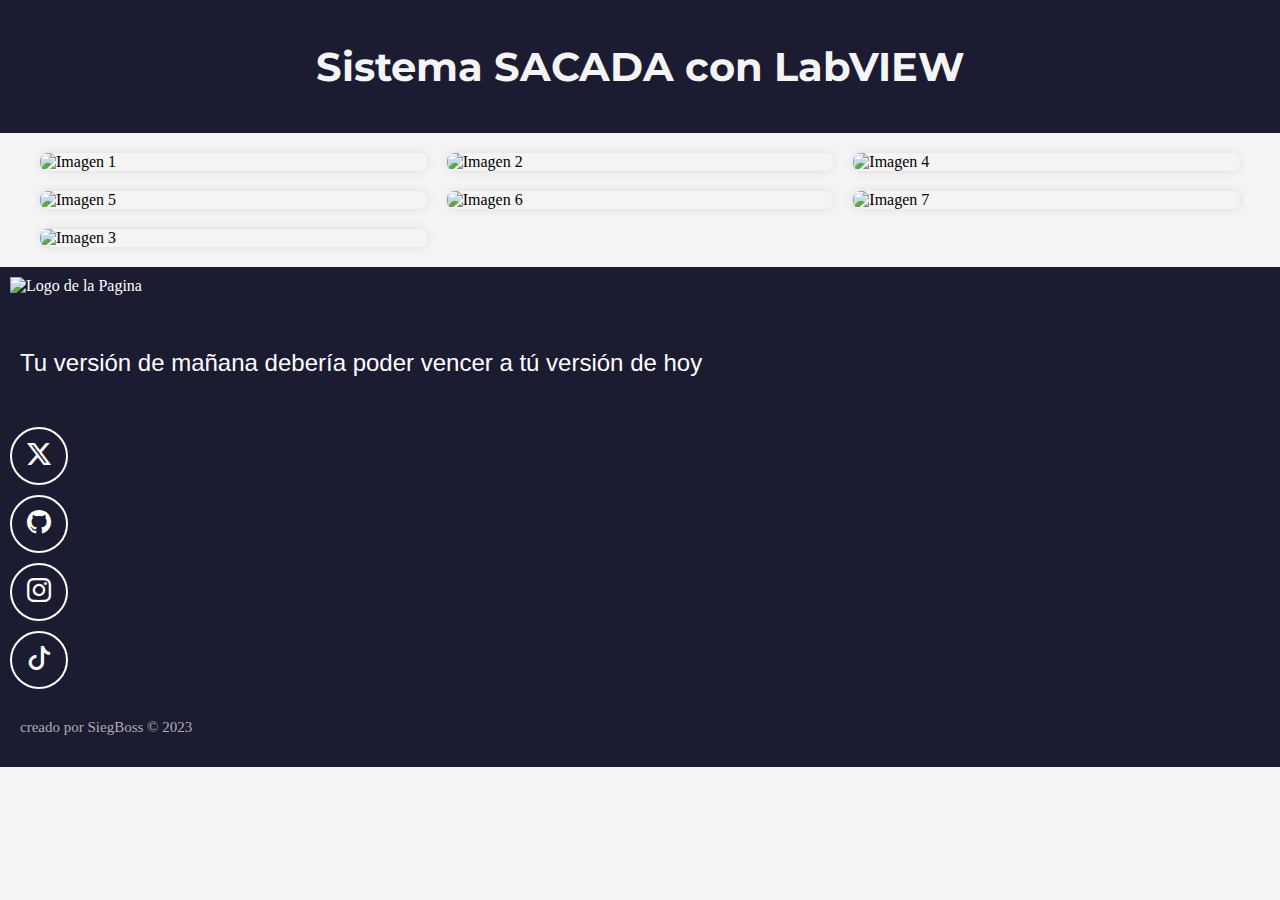
==== pages/labview.html @ 9b04ff7a "update" ====
<!DOCTYPE html>
<html lang="es">

<head>
    <!--Metadatos | Metadata-->
    <meta charset="utf-8">
    <meta name="author" content="SiegBoss">
    <meta name="description" content="Portafolio de SiegBoss">
    <meta name="keywords"
        content="SiegBoss, HTML, CSS, JavaScript, Programación, Programador, Websites, Sitios Web, Website, Mecatronico, Ingeniero,">
    <meta name="viewport" content="width=device-width, initial-scale=1">
    <!--Titulo | Title-->
    <title>SiegBoss | Portafolio</title>
    <!--Icono | Icon-->
    <link rel="icon" type="image/x-icn" href="../images/Round_Willy_Logo.png">
    <!-- Enlazar a Bootstrap | Link to Bootstrap -->
    <link href="https://cdn.jsdelivr.net/npm/bootstrap@5.3.2/dist/css/bootstrap.min.css" rel="stylesheet" integrity="sha384-T3c6CoIi6uLrA9TneNEoa7RxnatzjcDSCmG1MXxSR1GAsXEV/Dwwykc2MPK8M2HN" crossorigin="anonymous">
    <link rel="stylesheet" href="https://cdn.jsdelivr.net/npm/bootstrap-icons@1.11.1/font/bootstrap-icons.css">
    <!-- Enlazar a CSS | Link to CSS -->
    <link rel="stylesheet" href="../style/labview.css">
    <!--Tipografias | Fonts-->
    <link rel="preconnect" href="https://fonts.googleapis.com">
    <link rel="preconnect" href="https://fonts.gstatic.com" crossorigin>
    <link href="https://fonts.googleapis.com/css2?family=Montserrat:wght@400;700&display=swap" rel="stylesheet">
</head>

<body>
    <header>
        <h1>Sistema SACADA con LabVIEW</h1>
    </header>

    <div class="gallery">
        <img src="../images/LabVIEW_1.png" alt="Imagen 1" onclick="openModal('../images/LabVIEW_1.png')">
        <img src="../images/LabVIEW_2.png" alt="Imagen 2" onclick="openModal('../images/LabVIEW_2.png')">
        <img src="../images/LabVIEW_4.png" alt="Imagen 4" onclick="openModal('../images/LabVIEW_4.png')">
        <img src="../images/LabVIEW_5.png" alt="Imagen 5" onclick="openModal('../images/LabVIEW_5.png')">
        <img src="../images/LabVIEW_6.png" alt="Imagen 6" onclick="openModal('../images/LabVIEW_6.png')">
        <img src="../images/LabVIEW_7.png" alt="Imagen 7" onclick="openModal('../images/LabVIEW_7.png')">
        <img src="../images/LabVIEW_3.png" alt="Imagen 3" onclick="openModal('../images/LabVIEW_3.png')">
    </div>

    <div class="modal" id="modal">
        <span onclick="closeModal()" class="close-button">&times;</span>
        <img src="" id="modalImage" alt="Imágen Ampliada">
    </div>

    <!--Pie de Pagina-->
    <footer class="dark-section d-flex flex-column align-items-center justify-content-center">
        <img class="footer-icon" src="../images/Round_Willy_Logo.png" alt="Logo de la Pagina">
        <p class="footer-text text-center">Tu versión de mañana debería poder vencer a tú versión de hoy</p>
        <div class="social-media-icons d-flex flex-wrap align-items-center justify-content-center">
            <a href="https://twitter.com/SiegBoss" target="_blank" rel="noopener noreferrer">
                <i class="bi bi-twitter-x"></i>
            </a>
            <a href="https://github.com/SiegBoss" target="_blank" rel="noopener noreferrer">
                <i class="bi bi-github"></i>
            </a>
            <a href="https://www.instagram.com/siegboss_xp/" target="_blank" rel="noopener noreferrer">
                <i class="bi bi-instagram"></i>
            </a>
            <a href="https://www.tiktok.com/@siegboss" target="_blank" rel="noopener noreferrer">
                <i class="bi bi-tiktok"></i>
            </a>
        </div>
        <div class="Copyright">
            creado por SiegBoss &#169; 2023
        </div>
    </footer>
    <script src="https://cdn.jsdelivr.net/npm/bootstrap@5.3.2/dist/js/bootstrap.bundle.min.js" integrity="sha384-C6RzsynM9kWDrMNeT87bh95OGNyZPhcTNXj1NW7RuBCsyN/o0jlpcV8Qyq46cDfL" crossorigin="anonymous"></script>
    <script src="../scripts/labview.js"></script>
</body>

</html>
---- style/labview.css ----
/*Estilos generales*/
body {
  margin: 0;
  padding: 0;
  background-color: #f4f4f4;
}

header {
  background-color: #1b1b32;
  color: #f4f4f4;
  text-align: center;
  padding: 15px 0;
}

header h1 {
  font-size: 2.5rem;
  font-family: 'Montserrat', sans-serif;
}

/*-------------------*/
/*Galeria de imagenes*/
.gallery {
  display: grid;
  grid-template-columns: repeat(auto-fill, minmax(300px, 1fr));
  grid-gap: 20px;
  padding: 20px;
  margin: 0 auto;
  max-width: 1200px;
}

.gallery img {
  width: 100%;
  height: auto;
  border-radius: 8px;
  box-shadow: 0 0 10px rgba(0, 0, 0, 0.1);
  transition: transform 0.3s ease-in-out;
}

.gallery img:hover {
  transform: scale(1.05);
}

/*-------------------*/
/*MODAL*/
.modal {
  display: none;
  position: fixed;
  z-index: 9999;
  top: 0;
  left: 0;
  width: 100%;
  height: 100%;
  background-color: rgba(0, 0, 0, 0.9);
  justify-content: center;
  align-items: center;
}
.modal img {
  max-width: 90%;
  max-height: 90%;
  border-radius: 8px;
}

.close-button {
  position: absolute;
  top: 10px;
  right: 10px;
  color: #fff;
  font-size: 24px;
  cursor: pointer;
}


/*-------------------*/
/*Pie de pagina*/
footer {
  min-height: 500px;
  background-color: #1b1b32;
  color: #fff;
}

.footer-icon {
  height: 80px;
  width: 80px;
  margin: 10px;
}

.footer-text {
  font-size: 1.5rem;
  padding: 20px;
  margin-bottom: 30px;
  font-family: 'Quicksand', sans-serif;
}

.social-media-icons a {
  width: 50px;
  height: 50px;
  display: flex;
  align-items: center;
  justify-content: center;
  padding: 2px;
  margin: 10px;
  border: 2px solid white;
  border-radius: 50%;
  transition: all 0.2s ease-in;
}

.social-media-icons i {
  color: white;
  font-size: 1.5rem;
  transition: all 0.2s ease-in;
}

.social-media-icons a:hover {
  background-color: white;
  border: 2px solid rgb(13, 110, 253);
}

.social-media-icons a:hover i {
  color: black;
}

.Copyright {
  font-size: 15px;
  color: #aeaeae;
  padding: 20px;
}

.contact button:hover i {
  color: black;
}
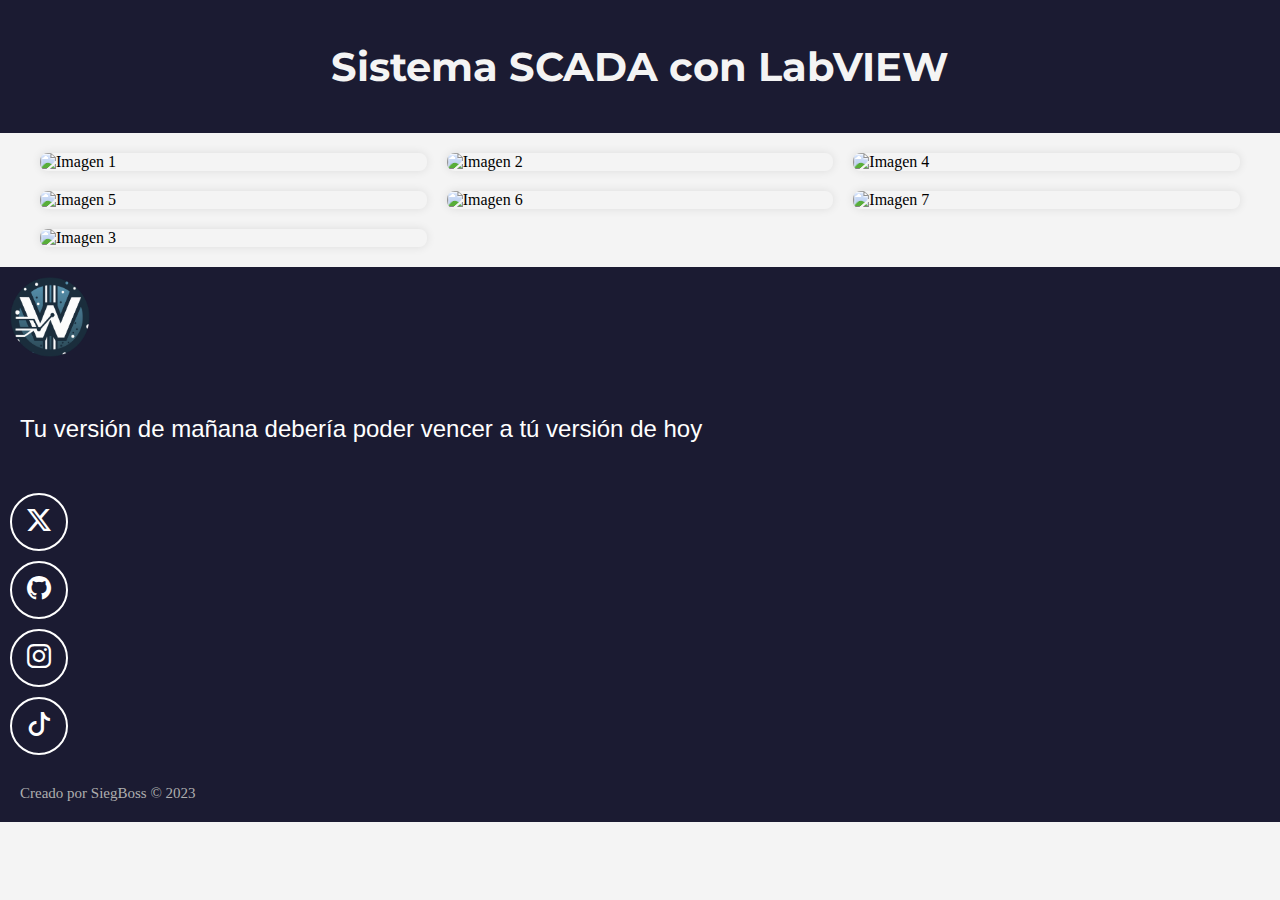
==== commit 67cec378: "update" ====
--- a/pages/labview.html
+++ b/pages/labview.html
@@ -12,7 +12,7 @@
     <!--Titulo | Title-->
     <title>SiegBoss | Portafolio</title>
     <!--Icono | Icon-->
-    <link rel="icon" type="image/x-icn" href="../images/Round_Willy_Logo.png">
+    <link rel="icon" type="image/x-icn" href="images/Round_Willy_Logo.png">
     <!-- Enlazar a Bootstrap | Link to Bootstrap -->
     <link href="https://cdn.jsdelivr.net/npm/bootstrap@5.3.2/dist/css/bootstrap.min.css" rel="stylesheet" integrity="sha384-T3c6CoIi6uLrA9TneNEoa7RxnatzjcDSCmG1MXxSR1GAsXEV/Dwwykc2MPK8M2HN" crossorigin="anonymous">
     <link rel="stylesheet" href="https://cdn.jsdelivr.net/npm/bootstrap-icons@1.11.1/font/bootstrap-icons.css">
@@ -26,7 +26,7 @@
 
 <body>
     <header>
-        <h1>Sistema SACADA con LabVIEW</h1>
+        <h1>Sistema SCADA con LabVIEW</h1>
     </header>
 
     <div class="gallery">
@@ -46,7 +46,7 @@
 
     <!--Pie de Pagina-->
     <footer class="dark-section d-flex flex-column align-items-center justify-content-center">
-        <img class="footer-icon" src="../images/Round_Willy_Logo.png" alt="Logo de la Pagina">
+        <img class="footer-icon" src="images/Round_Willy_Logo.png" alt="Logo de la Pagina">
         <p class="footer-text text-center">Tu versión de mañana debería poder vencer a tú versión de hoy</p>
         <div class="social-media-icons d-flex flex-wrap align-items-center justify-content-center">
             <a href="https://twitter.com/SiegBoss" target="_blank" rel="noopener noreferrer">
@@ -63,7 +63,7 @@
             </a>
         </div>
         <div class="Copyright">
-            creado por SiegBoss &#169; 2023
+            Creado por SiegBoss &#169; 2023
         </div>
     </footer>
     <script src="https://cdn.jsdelivr.net/npm/bootstrap@5.3.2/dist/js/bootstrap.bundle.min.js" integrity="sha384-C6RzsynM9kWDrMNeT87bh95OGNyZPhcTNXj1NW7RuBCsyN/o0jlpcV8Qyq46cDfL" crossorigin="anonymous"></script>
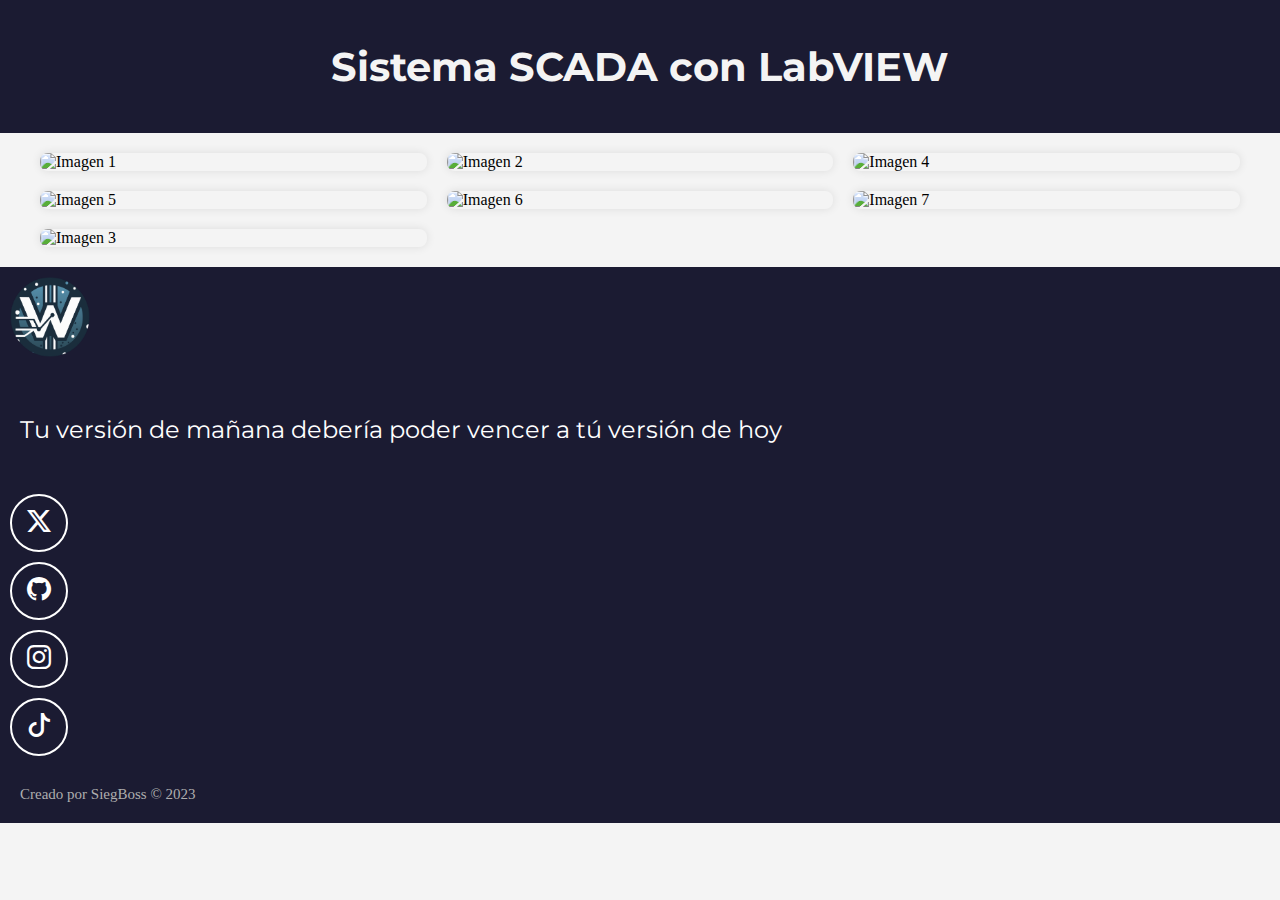
==== commit a7a66de2: "update" ====
--- a/pages/labview.html
+++ b/pages/labview.html
@@ -29,6 +29,7 @@
         <h1>Sistema SCADA con LabVIEW</h1>
     </header>
 
+    <!--Galeria de Imagenes-->
     <div class="gallery">
         <img src="../images/LabVIEW_1.png" alt="Imagen 1" onclick="openModal('../images/LabVIEW_1.png')">
         <img src="../images/LabVIEW_2.png" alt="Imagen 2" onclick="openModal('../images/LabVIEW_2.png')">
@@ -39,6 +40,7 @@
         <img src="../images/LabVIEW_3.png" alt="Imagen 3" onclick="openModal('../images/LabVIEW_3.png')">
     </div>
 
+    <!--Modal-->
     <div class="modal" id="modal">
         <span onclick="closeModal()" class="close-button">&times;</span>
         <img src="" id="modalImage" alt="Imágen Ampliada">
--- a/style/labview.css
+++ b/style/labview.css
@@ -13,19 +13,19 @@
 }
 
 header h1 {
+  font-family: 'Montserrat', sans-serif;
   font-size: 2.5rem;
-  font-family: 'Montserrat', sans-serif;
 }
 
 /*-------------------*/
 /*Galeria de imagenes*/
 .gallery {
   display: grid;
-  grid-template-columns: repeat(auto-fill, minmax(300px, 1fr));
   grid-gap: 20px;
   padding: 20px;
   margin: 0 auto;
   max-width: 1200px;
+  grid-template-columns: repeat(auto-fill, minmax(300px, 1fr));
 }
 
 .gallery img {
@@ -43,17 +43,18 @@
 /*-------------------*/
 /*MODAL*/
 .modal {
-  display: none;
-  position: fixed;
   z-index: 9999;
   top: 0;
   left: 0;
   width: 100%;
   height: 100%;
-  background-color: rgba(0, 0, 0, 0.9);
   justify-content: center;
   align-items: center;
+  display: none;
+  position: fixed;
+  background-color: rgba(0, 0, 0, 0.9);
 }
+
 .modal img {
   max-width: 90%;
   max-height: 90%;
@@ -61,14 +62,35 @@
 }
 
 .close-button {
-  position: absolute;
   top: 10px;
   right: 10px;
+  font-size: 24px;
+  position: absolute;
+  cursor: pointer;
   color: #fff;
-  font-size: 24px;
-  cursor: pointer;
 }
 
+/*-------------------*/
+/* Media queries para dispositivos más pequeños */
+@media only screen and (max-width: 768px) {
+  header h1 {
+    font-size: 2rem;
+  }
+
+  .gallery {
+    grid-template-columns: repeat(auto-fill, minmax(200px, 1fr));
+  }
+}
+
+@media only screen and (max-width: 480px) {
+  header h1 {
+    font-size: 1.5rem;
+  }
+
+  .gallery {
+    grid-template-columns: repeat(auto-fill, minmax(150px, 1fr));
+  }
+}
 
 /*-------------------*/
 /*Pie de pagina*/
@@ -85,28 +107,28 @@
 }
 
 .footer-text {
+  font-family: 'Montserrat', sans-serif;
   font-size: 1.5rem;
   padding: 20px;
   margin-bottom: 30px;
-  font-family: 'Quicksand', sans-serif;
 }
 
 .social-media-icons a {
   width: 50px;
   height: 50px;
+  padding: 2px;
+  margin: 10px;
+  border-radius: 50%;
   display: flex;
   align-items: center;
   justify-content: center;
-  padding: 2px;
-  margin: 10px;
   border: 2px solid white;
-  border-radius: 50%;
   transition: all 0.2s ease-in;
 }
 
 .social-media-icons i {
+  font-size: 1.5rem;
   color: white;
-  font-size: 1.5rem;
   transition: all 0.2s ease-in;
 }
 
@@ -121,10 +143,11 @@
 
 .Copyright {
   font-size: 15px;
+  padding: 20px;
   color: #aeaeae;
-  padding: 20px;
 }
 
 .contact button:hover i {
   color: black;
-}+}
+
